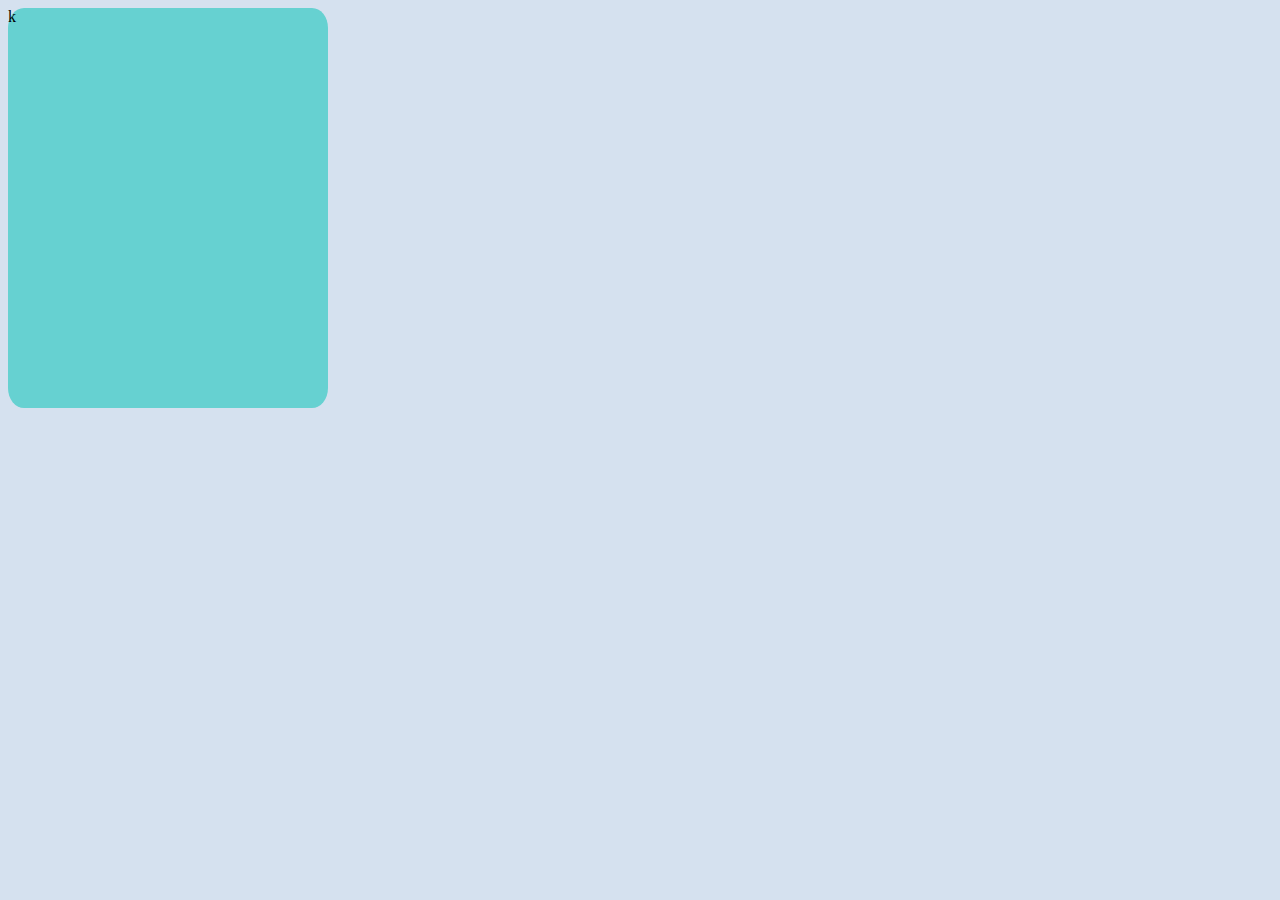
==== QR/index.html @ bc1add75 "Add files via upload" ====
<!DOCTYPE html>
<html lang="en">
<head>
    <meta charset="UTF-8">
    <meta name="viewport" content="width=device-width, initial-scale=1.0">
    <title>QR</title>
    <link rel="stylesheet" href="style.css">
</head>
<body>
    <div class="box">
        k


    </div>
</body>
</html>
---- QR/style.css ----
body{
    background-color: #D5E1EF;
}
.box{
    background-color: rgb(102, 209, 209);
    max-width: 320px;
   min-height: 400px;
   border-radius: 5%;
}
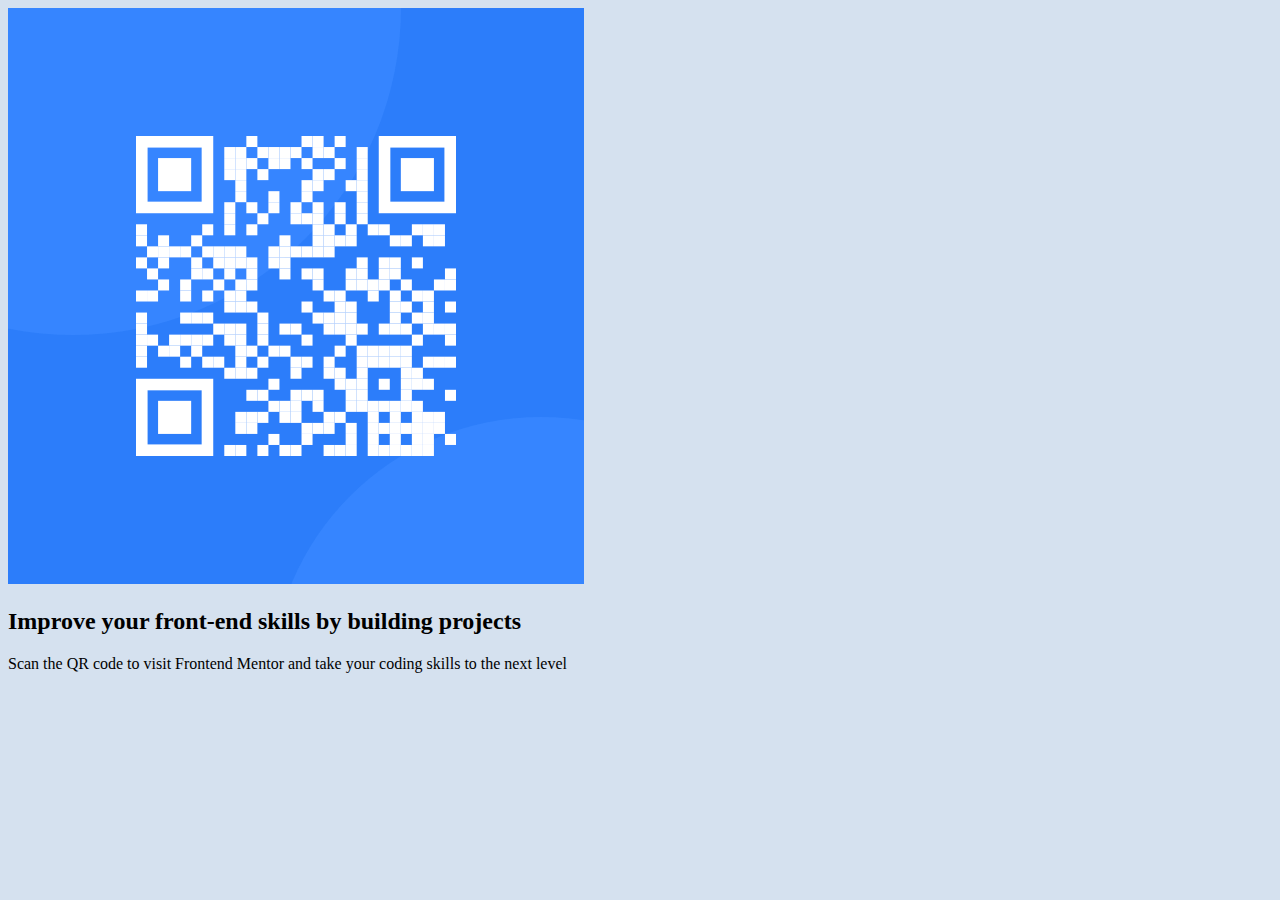
==== commit 4a76bc66: "Update index.html" ====
--- a/QR/index.html
+++ b/QR/index.html
@@ -7,10 +7,23 @@
     <link rel="stylesheet" href="style.css">
 </head>
 <body>
-    <div class="box">
-        k
+    <div class="card">
+    
+        
+        <div class="QR">
+            <img src="Design/images/image-qr-code.png" alt="QR">
+
+        </div>
+        <h2>
+            Improve your front-end skills by building projects
+
+        </h2>
+        
+        <p>
+            Scan the QR code to visit Frontend Mentor and take your coding skills to the next level
+        </p>
 
 
     </div>
 </body>
-</html>+</html>
